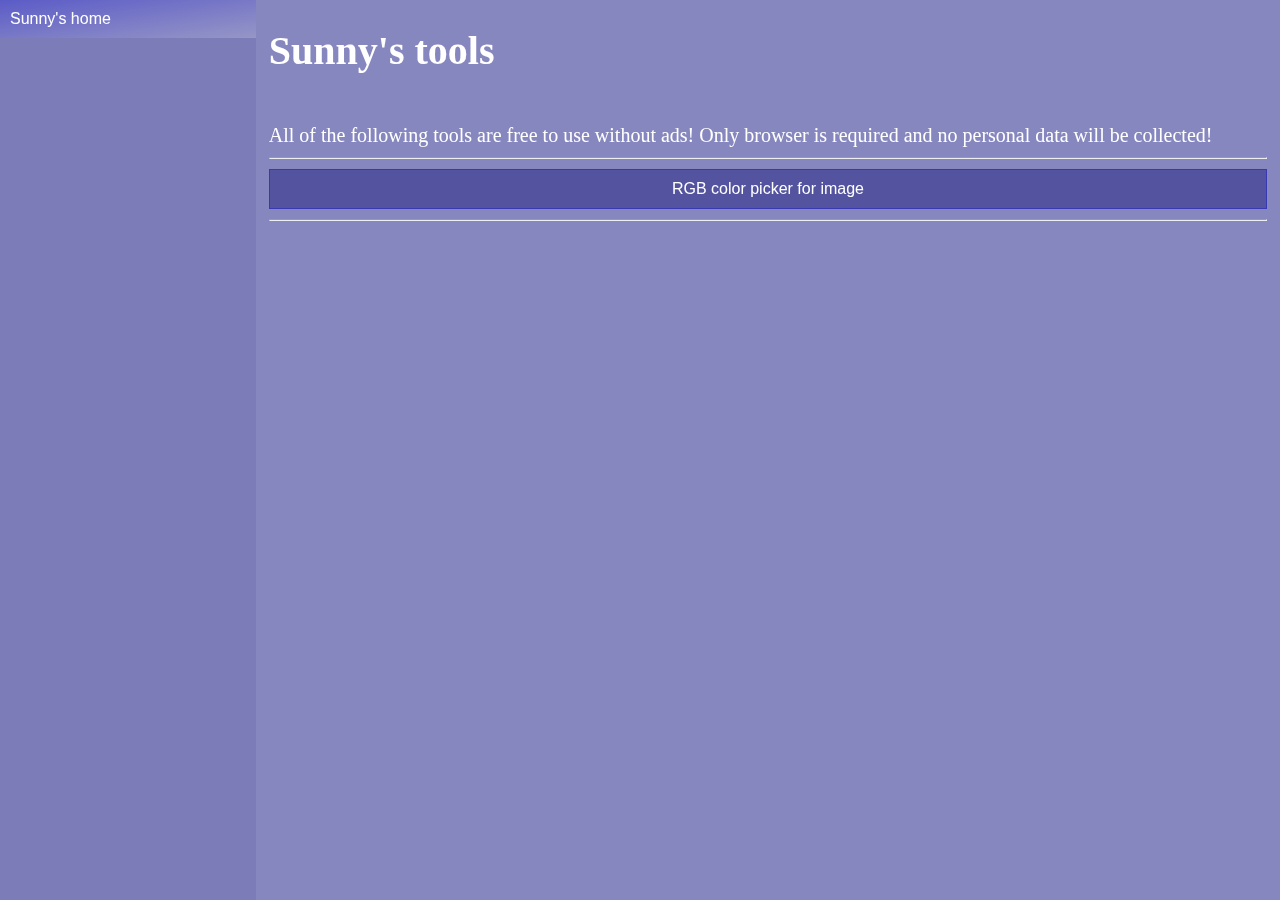
==== tools/index.html @ 06c764f7 "Added tools and color picker" ====
﻿<!DOCTYPE html>
<!--Created by Chan Yat Chun, please give credits when using-->
<html lang="en" xmlns="http://www.w3.org/1999/xhtml">
<head>
    <link rel="icon" type="image/x-icon" href="/favicon.ico">
    <meta property="og:title" content="Sunny's tools" />
    <meta property="og:type" content="website" />
    <meta name="keywords" content="Sunny, personal, personal website, programmer, tools, online tools, tool, online tools">
    <meta name="og:description" content="A list of helpful online tools without ads such as RGB picker for images!">
    <meta name="author" content="Chan Yat Chun" />
    <link rel="stylesheet" href="/main.css">
    <link rel="stylesheet" href="/text.css">
    <link rel="stylesheet" href="/tools/tools.css">
    <meta charset="utf-8" />
    <title>Sunny's tools</title>
    <script src="/jquery-3.7.1.min.js"></script>
    <script src="/tools/tools.js"></script>
</head>
<body>
    <div class="container">
        <div class="menu">
            <button id="home-btn">Sunny's home</button>
        </div>
        <div class="main-content" id="main-content">
            <h1>Sunny's tools</h1>
            <br />
            All of the following tools are free to use without ads! Only browser is required and no personal data will be collected!
            <hr />
            <button class="general-btn" id="color-picker-btn">RGB color picker for image</button>
            <hr />
        </div>
    </div>
</body>
</html>
---- main.css ----
﻿/*Created by Chan Yat Chun, please give credits when using*/

body {
    background-color: rgba(16,16,128, 0.5);
}

.container {
    display: flex;
    align-items: flex-start;
}

.menu {
    flex-grow: 1;
    position: fixed;
    left: 0;
    top: 0;
    height: 100%;
    width: 20%;
    background-color: rgba(32,32, 128, 0.1);
}

    .menu button {
        display: block;
        width: 100%;
        padding: 10px;
        border: none;
        background-color: transparent;
        color: white;
        font-size: 16px;
        text-align: left;
        background-image: linear-gradient(to bottom right, rgba(32, 32, 200, 0.5), rgba(32, 32, 128, 0));
    }

        .menu button:hover {
            background-color: rgba(255, 255, 255, 0.2);
        }
        .menu button:active {
            background-color: rgba(255, 255, 255, 0.3);
        }

.main-content {
    flex-grow: 1;
    position: fixed;
    left: 21%;
    top: 0;
    color: white;
    font-size: 20px;
    overflow-y: auto;
    overflow-x: clip;
    height: 100%;
    width: 78%;
}

hr {
    color: white;
    background-color: lightgray;
}

a {
    color: inherit;
    background-color: inherit;
    text-decoration: inherit;
}
a:link, a:visited, a:hover {
    color: inherit;
    background-color: inherit;
    text-decoration: inherit;
}
---- text.css ----
﻿/*Created by Chan Yat Chun, please give credits when using*/

/*The replica of the good old <marquee>*/
.marquee {
    width: 100%;
    overflow: hidden;
    white-space: nowrap;
    animation: marquee 10s linear infinite;
}

@keyframes marquee {
    0% {
        transform: translateX(-20%);
    }

    100% {
        transform: translateX(100%);
    }
}

.large-bold-text-outline {
    font-size: 32px;
    font-weight: bold;
}

.large-bold-text {
    font-size: 32px;
    font-weight: bold;
    display: inline;
}
.black-bg-green-text{
    background-color: black;
    color: lightgreen;
    padding: 10px;
}

.tiny-gray-text {
    font-size: 6px;
    color: gray;
}
.underline-text {
    font-style: italic;
    text-decoration: underline;
    display: inline;
}
---- tools/tools.css ----
﻿.general-btn {
    display: block;
    padding: 10px;
    width: 100%;
    border: 1px solid rgba(32, 32, 200, 0.5);
    color: white;
    font-size: 16px;
    text-align: center;
    background-color: rgba(32,32,128, 0.5);
}
    .general-btn:hover {
        background-color: rgba(255, 255, 255, 0.2);
    }

    .general-btn:active {
        background-color: rgba(255, 255, 255, 0.3);
    }

input[type="file"] {
    display: none;
}
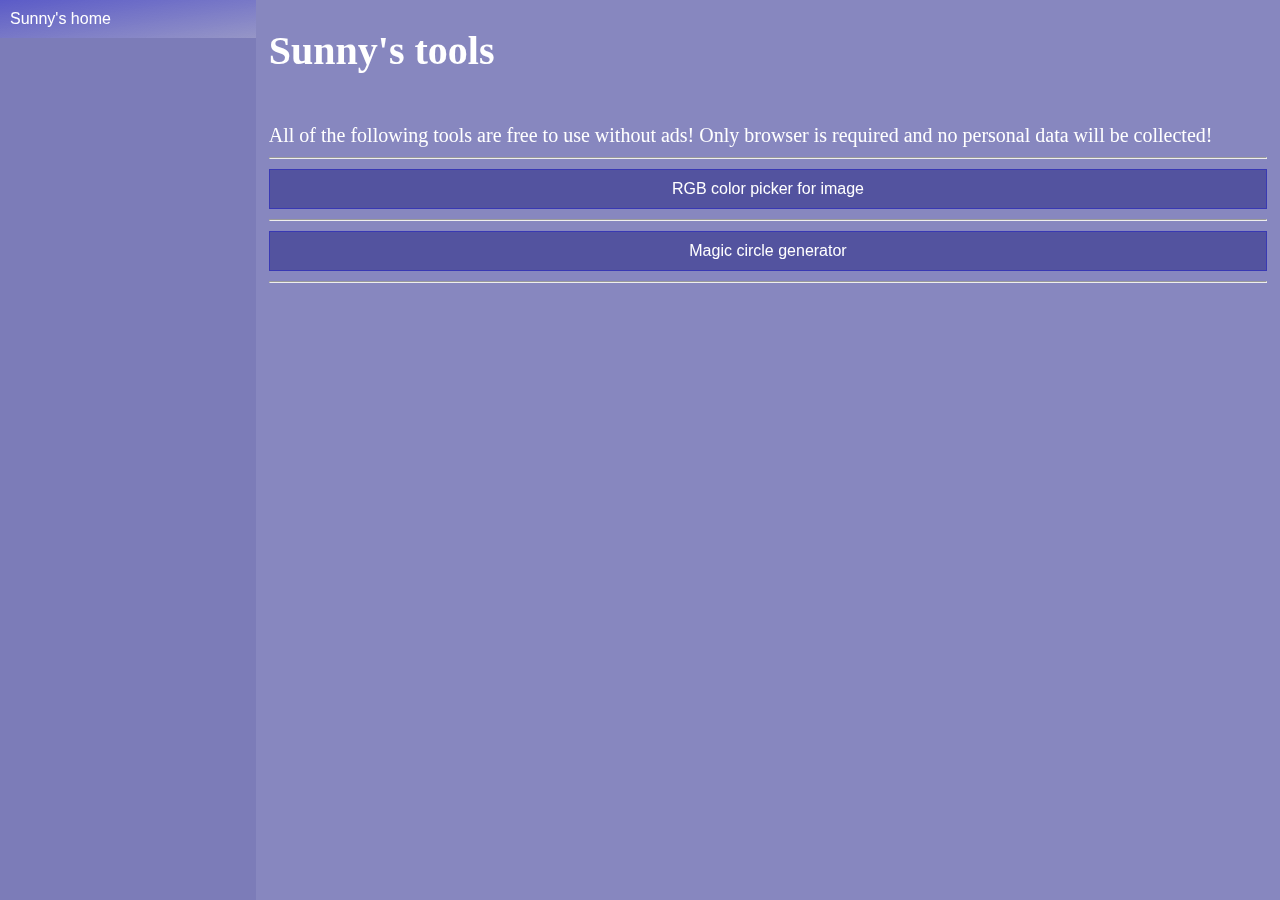
==== commit 36b2da50: "Added magic circle generator" ====
--- a/tools/index.html
+++ b/tools/index.html
@@ -5,8 +5,8 @@
     <link rel="icon" type="image/x-icon" href="/favicon.ico">
     <meta property="og:title" content="Sunny's tools" />
     <meta property="og:type" content="website" />
-    <meta name="keywords" content="Sunny, personal, personal website, programmer, tools, online tools, tool, online tools">
-    <meta name="og:description" content="A list of helpful online tools without ads such as RGB picker for images!">
+    <meta name="keywords" content="Sunny, personal, personal website, programmer, tools, online tools, tool, online tools" />
+    <meta name="og:description" content="A list of helpful online tools without ads such as RGB picker for images!" />
     <meta name="author" content="Chan Yat Chun" />
     <link rel="stylesheet" href="/main.css">
     <link rel="stylesheet" href="/text.css">
@@ -28,6 +28,8 @@
             <hr />
             <button class="general-btn" id="color-picker-btn">RGB color picker for image</button>
             <hr />
+            <button class="general-btn" id="magic-circle-generator-btn">Magic circle generator</button>
+            <hr />
         </div>
     </div>
 </body>
--- a/tools/tools.css
+++ b/tools/tools.css
@@ -18,4 +18,8 @@
 
 input[type="file"] {
     display: none;
+}
+
+canvas {
+    background-color: black;
 }